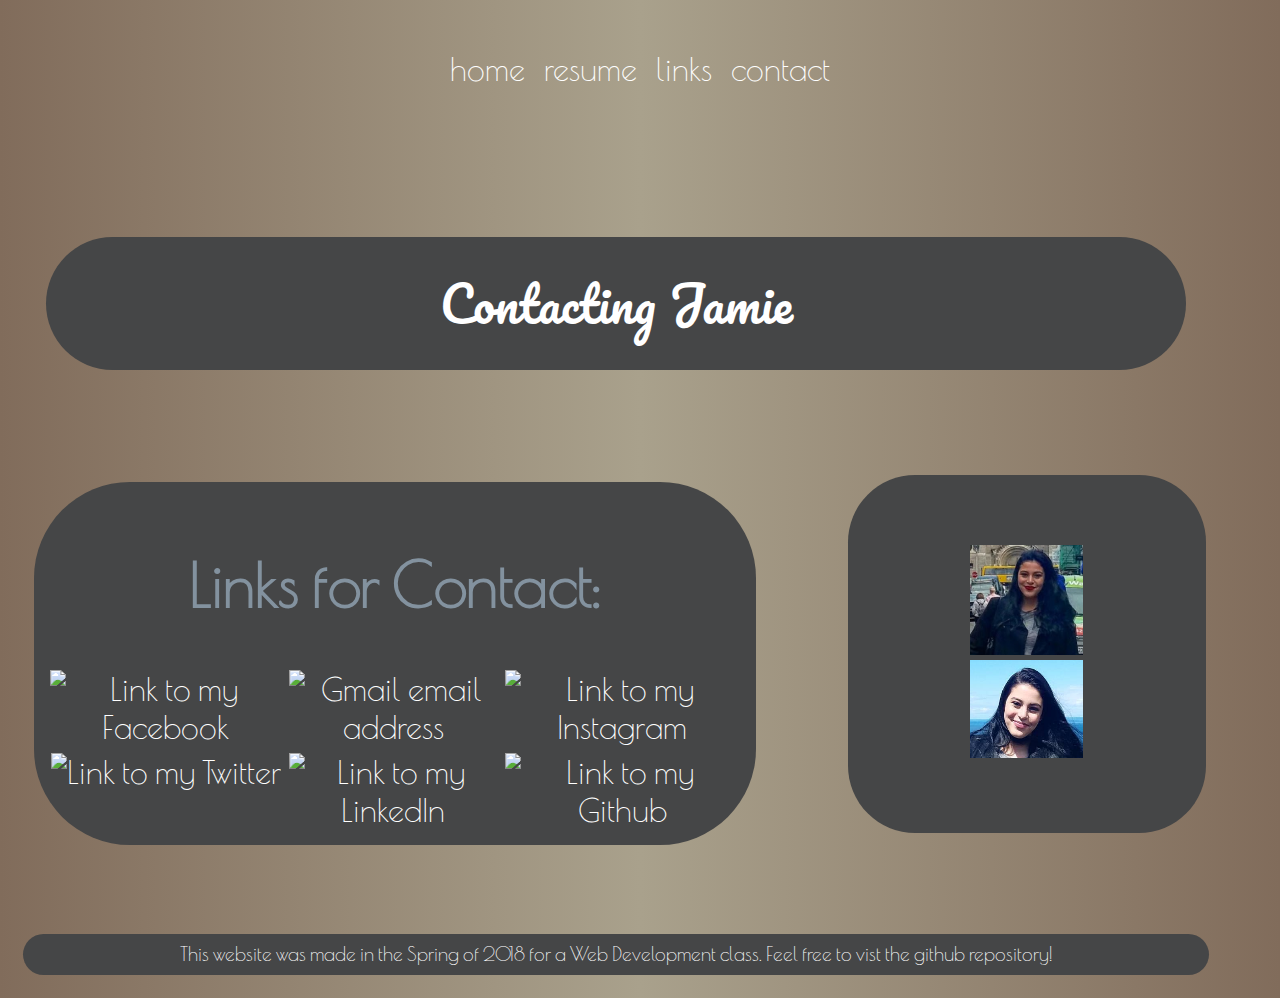
==== contact.html @ 66c480f7 "Changes for new layout" ====
<!DOCTYPE html>

     <html lang="en">
 <head>
  <meta name="viewport" content="width=device-width, initial-scale=1.0">
<link href="https://fonts.googleapis.com/css?family=Pacifico|Poiret+One" rel="stylesheet">
     <link href="style.css" rel="stylesheet">
     
     
    <title>Jamie Ramos</title>
 
 </head>  
     





<body>
 <div class="wrapper">


   
   
   <div class="topnav"> 
   

<nav>
 <ul class="nav-flex-container"> 
 <li><a href="index.html">home</a></li>
 <li><a href="Ramos_Jamie_Resume.pdf">resume</a></li>
 <li><a href="links.html">links</a></li>
 <li><a href="contact.html">contact</a></li>

 
 </ul>
</nav>
</div>
</div>
    <div class="grid">
        <header>Contacting Jamie</header>
	     <article><h2>Links for Contact:</h2>
	     <div class="contactwrapper">
<div class="gmail">
    <a href="jamiemramos18@gmail.com">
         <img class="socialmedia-logo" src="https://image.flaticon.com/icons/png/512/281/281769.png" alt="Gmail email address">
        
    </a>
</div>

 
<div class="facebook">
<a href="https://www.facebook.com/jamie.ramos.75">
  <img class="socialmedia-logo" src="https://upload.wikimedia.org/wikipedia/commons/thumb/c/c2/F_icon.svg/2000px-F_icon.svg.png" alt="Link to my Facebook" >
</a> 
</div>



<div class="twitter">
<a href="https://twitter.com/jamiemramos">
  <img class="socialmedia-logo" src="https://upload.wikimedia.org/wikipedia/commons/thumb/8/8b/Twitter_logo_initial.svg/2000px-Twitter_logo_initial.svg.png" alt="Link to my Twitter" >
</a>

</div>






<div class="instagram">

<a href="https://www.instagram.com/jamiemramos/">
  <img class="socialmedia-logo" src="https://upload.wikimedia.org/wikipedia/commons/thumb/e/e7/Instagram_logo_2016.svg/2000px-Instagram_logo_2016.svg.png" alt="Link to my Instagram" >
</a>
</div>

<div class="linkedin">
<a href="https://www.linkedin.com/in/jmramosunc/">
  <img class="socialmedia-logo" src="https://cdn1.iconfinder.com/data/icons/logotypes/32/square-linkedin-512.png" alt="Link to my LinkedIn" >
</a>
</div>



<div class="github">

<a href="https://github.com/jamiemramos/">
  <img class="socialmedia-logo" src="https://assets-cdn.github.com/images/modules/logos_page/Octocat.png" alt="Link to my Github" >
</a>

</div>

</div>
</article>

 
	     <aside>
	         <picture>
 <source media="(min-width: 58em)"
 srcset="/pictures/iconimage1.jpg">
 <img src="/pictures/widegrafton.png"
 alt="Jamie on Grafton Street in Dublin">
</picture> 

 <picture>
 <source media="(min-width: 58em)"
 srcset="/pictures/giantscauseway.jpg">
 <img src="/pictures/widegiantscauseway.png"
 alt="Jamie visitng Giant's Causeway in Northern Ireland">
</picture> 



</aside>
	         	  
	         	  
	     
	     <footer>This website was made in the Spring of 2018 for a Web Development class. Feel free to vist the github repository!</footer>
	  </div>

 
</body>
     


 
 
</html>
---- style.css ----
header {
  text-align: center;
    color:white;
    font-size: 3em;
    font-family: 'Pacifico', cursive;
    font-weight: lighter;
    grid-area: header;
 
    
    
}

body {
    text-align:center;
    background: linear-gradient(90deg, #816C5B, #A9A18C, #816C5B);
    color: white;
   font-family: 'Poiret One', cursive;
   
 
}

h1 {
    text-transform: uppercase;
    text-align:center;
   font-family: 'Poiret One', cursive;
   font-size: 3em;
  
}

h2 {
    font-size: 1.9em;
    color:#83929F;
    text-align:center;
   font-family: 'Poiret One', cursive;
}
h3 {
    font-size: 2em;
   font-family: 'Poiret One', cursive;
   
}

h4 {
    font-size: 10em;
    color:white;
    text-align:center;
   font-family: 'Poiret One', cursive;

}

.img-circle {
    max-height: 30%;
    max-width: 30%;
    border-radius:50%;
    float:left;
    padding:4%;
    padding:3%;

}

footer {
grid-area:footer;
font-family: 'Poiret One', cursive;
font-size:1.2em;


    
}

a {
    color:white;
    text-decoration:none;
    font-family: 'Poiret One', sans;
}

a:hover {
    color:lightgray;
    text-decoration: underline;
 } 

 b{
     color: white;
     font-size: 3em;
     border: 3em;
     border-color: white;
     border-style: solid;
     padding: 1%;
     margin-left:1%;
     margin-right:1%;
   font-family: 'Pacifico', cursive;
    
 
}

    .topnav {
     
  align-items: center;
        color: lightgray;
        font-size: 2em;
        background-image:url("https://images.pexels.com/photos/673803/pexels-photo-673803.jpeg?w=1260&h=750&dpr=2&auto=compress&cs=tinysrgb");
        background-attachment: inherit;
        background-position: center;
        margin-bottom: 3%;
        font-family: 'Poiret One', cursive;
        grid-area:topnav;
    
  
    
    }
    
    .nav-flex-container {
 list-style: none;
 display: flex;
 flex-wrap: wrap;
 justify-content: center;
 padding:0;
}
nav a {
 text-decoration: none;
 display: block;
 text-align: center;
 padding: .3em;
}

    
    
 
    .wrapper {
      display: grid;
      
      grid: 
      "topnav topnav topnav"
              "main main main"
            "left middle right"
            "leftt middlee rightt"
            "foot foot foot";
        grid-column-gap: 1em;
          grid-row-gap: .5em;
         font-family: 'Poiret One', cursive;
        
   
   
}
article{
      text-align:center;
    font-size: 2em;
    background: linear-gradient(90deg, #816C5B, #A9A18C, #816C5B);
    color: white;
   font-family: 'Poiret One', cursive;
   grid-area: article;

}
   .grid {
      display: grid;
      grid-gap: 3em;
      grid: "header header header"
      "article article aside"
      "footer footer footer"
   }

   header, aside, article, footer {
      grid-column: 1 / 3;
   }

  
   aside {
       height:15em;
       font-size:1.4em;
       width:100%;
   }

   header, article, aside, footer {
      background: #454647;
      display: flex;
      flex-direction:column;
      align-items: center;
      justify-content: center;
      padding:.5em;
      border-radius: 3em;
   }

   @media all and (min-width: 58em) { 
      article { grid-column: 1 / 2; }
      aside { grid-column: 2 / 3; }
      .content-flex-container { flex-direction: column; }
     header, article, aside, footer { margin:.8em; }
     aside { width: 15em; }

   }

.contactwrapper{
     display: grid;
      grid: 
      "one two three"
      "four five six";
     grid-column-gap: .2em;
          grid-row-gap: .2em;
         font-family: 'Poiret One', cursive;
         
         
}
.facebook {
    grid-area: one;
  
}
.twitter {
    grid-area: four;
  
    
}
.gmail {
    grid-area: two;
  

}
.instagram {
    grid-area: three;
  
    
}
.linkedin {
    grid-area: five;
 
    
}
.github{
    grid-area: six;

    
}

.socialmedia-logo {
    height:2em;
width:auto;  
}

@media all and (min-width: 58em) { 
    .content-flex-container { flex-direction: column; }
     header, article, aside, footer { margin:.8em; }
     
  
  

   }
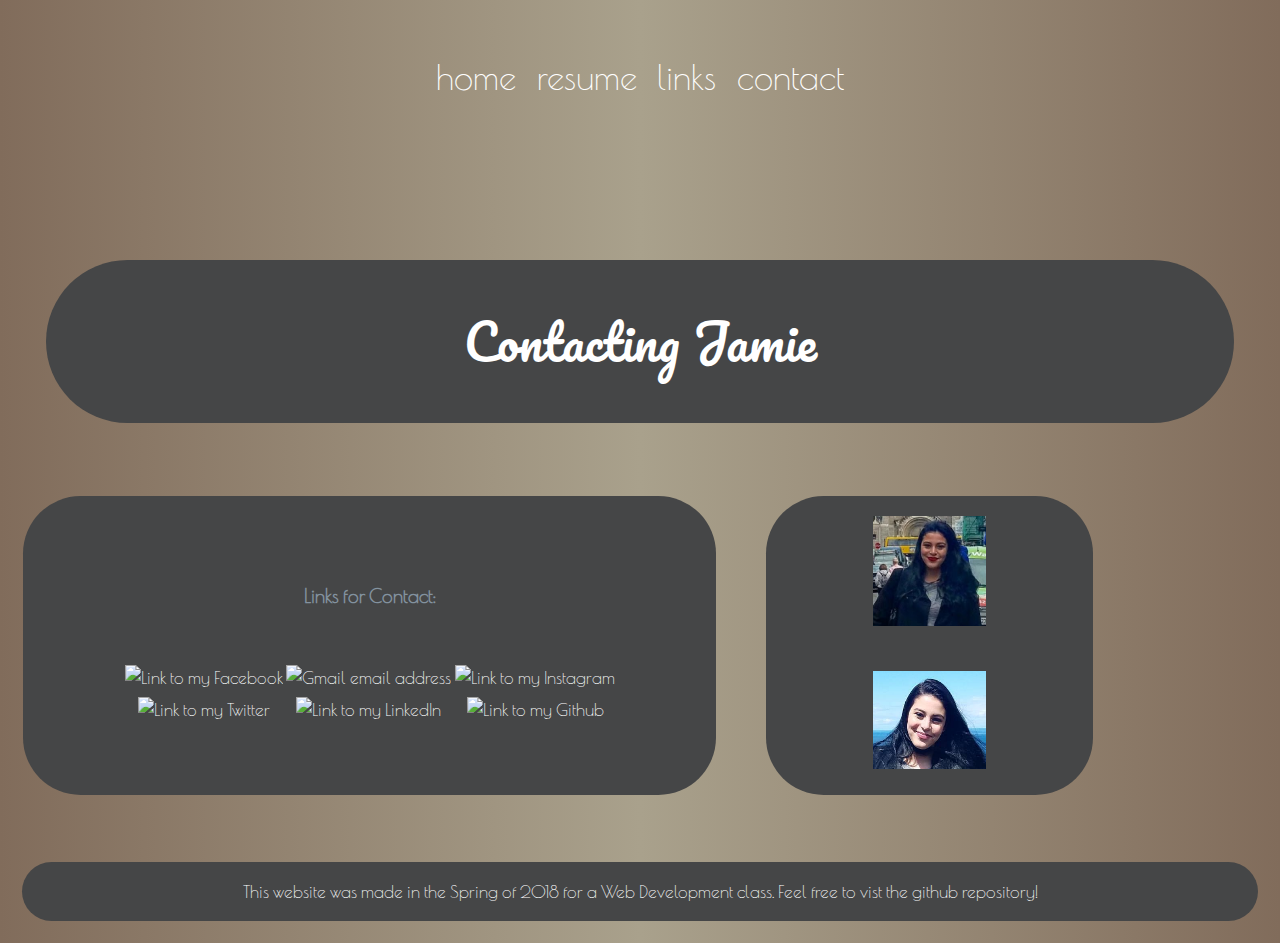
==== commit 56ca0c3f: "Add files via upload" ====
--- a/contact.html
+++ b/contact.html
@@ -42,7 +42,7 @@
 	     <article><h2>Links for Contact:</h2>
 	     <div class="contactwrapper">
 <div class="gmail">
-    <a href="jamiemramos18@gmail.com">
+    <a href="mailto:jamiemramos18@gmail.com">
          <img class="socialmedia-logo" src="https://image.flaticon.com/icons/png/512/281/281769.png" alt="Gmail email address">
         
     </a>
--- a/style.css
+++ b/style.css
@@ -1,7 +1,7 @@
  header {
   text-align: center;
     color:white;
-    font-size: 3em;
+    font-size: 2.5em;
     font-family: 'Pacifico', cursive;
     font-weight: lighter;
     grid-area: header;
@@ -15,6 +15,7 @@
     background: linear-gradient(90deg, #816C5B, #A9A18C, #816C5B);
     color: white;
    font-family: 'Poiret One', cursive;
+   font-size:1.2em;
    
  
 }
@@ -28,7 +29,7 @@
 }
 
 h2 {
-    font-size: 1.9em;
+    font-size: 1em;
     color:#83929F;
     text-align:center;
    font-family: 'Poiret One', cursive;
@@ -60,7 +61,7 @@
 footer {
 grid-area:footer;
 font-family: 'Poiret One', cursive;
-font-size:1.2em;
+font-size:.9em;
 
 
     
@@ -70,6 +71,7 @@
     color:white;
     text-decoration:none;
     font-family: 'Poiret One', sans;
+    font-size:.9em;
 }
 
 a:hover {
@@ -132,7 +134,7 @@
               "main main main"
             "left middle right"
             "leftt middlee rightt"
-            "foot foot foot";
+            "footer footer footer";
         grid-column-gap: 1em;
           grid-row-gap: .5em;
          font-family: 'Poiret One', cursive;
@@ -142,7 +144,7 @@
 }
 article{
       text-align:center;
-    font-size: 2em;
+    font-size: 1em;
     background: linear-gradient(90deg, #816C5B, #A9A18C, #816C5B);
     color: white;
    font-family: 'Poiret One', cursive;
@@ -151,21 +153,21 @@
 }
    .grid {
       display: grid;
-      grid-gap: 3em;
-      grid: "header header header"
-      "article article aside"
-      "footer footer footer"
-   }
-
+      grid-gap: 1em;
+      grid: "header"
+      "article"
+      "aside"
+"footer"
+}
    header, aside, article, footer {
       grid-column: 1 / 3;
    }
 
   
    aside {
-       height:15em;
-       font-size:1.4em;
-       width:100%;
+       
+       font-size:1em;
+       
    }
 
    header, article, aside, footer {
@@ -176,6 +178,7 @@
       justify-content: center;
       padding:.5em;
       border-radius: 3em;
+       line-height: 1.2em;
    }
 
    @media all and (min-width: 58em) { 
@@ -192,7 +195,7 @@
       grid: 
       "one two three"
       "four five six";
-     grid-column-gap: .2em;
+          grid-column-gap: .2em;
           grid-row-gap: .2em;
          font-family: 'Poiret One', cursive;
          
@@ -236,6 +239,12 @@
 @media all and (min-width: 58em) { 
     .content-flex-container { flex-direction: column; }
      header, article, aside, footer { margin:.8em; }
+     header, article, aside, footer { grid-gap:2em; }
+     header, article, aside, footer { padding:1em; }
+       header, article, aside, footer { line-height:1.4em; }
+          grid { grid: "header header header"
+     "article article aside"
+     "footer footer footer" }
      
   
   
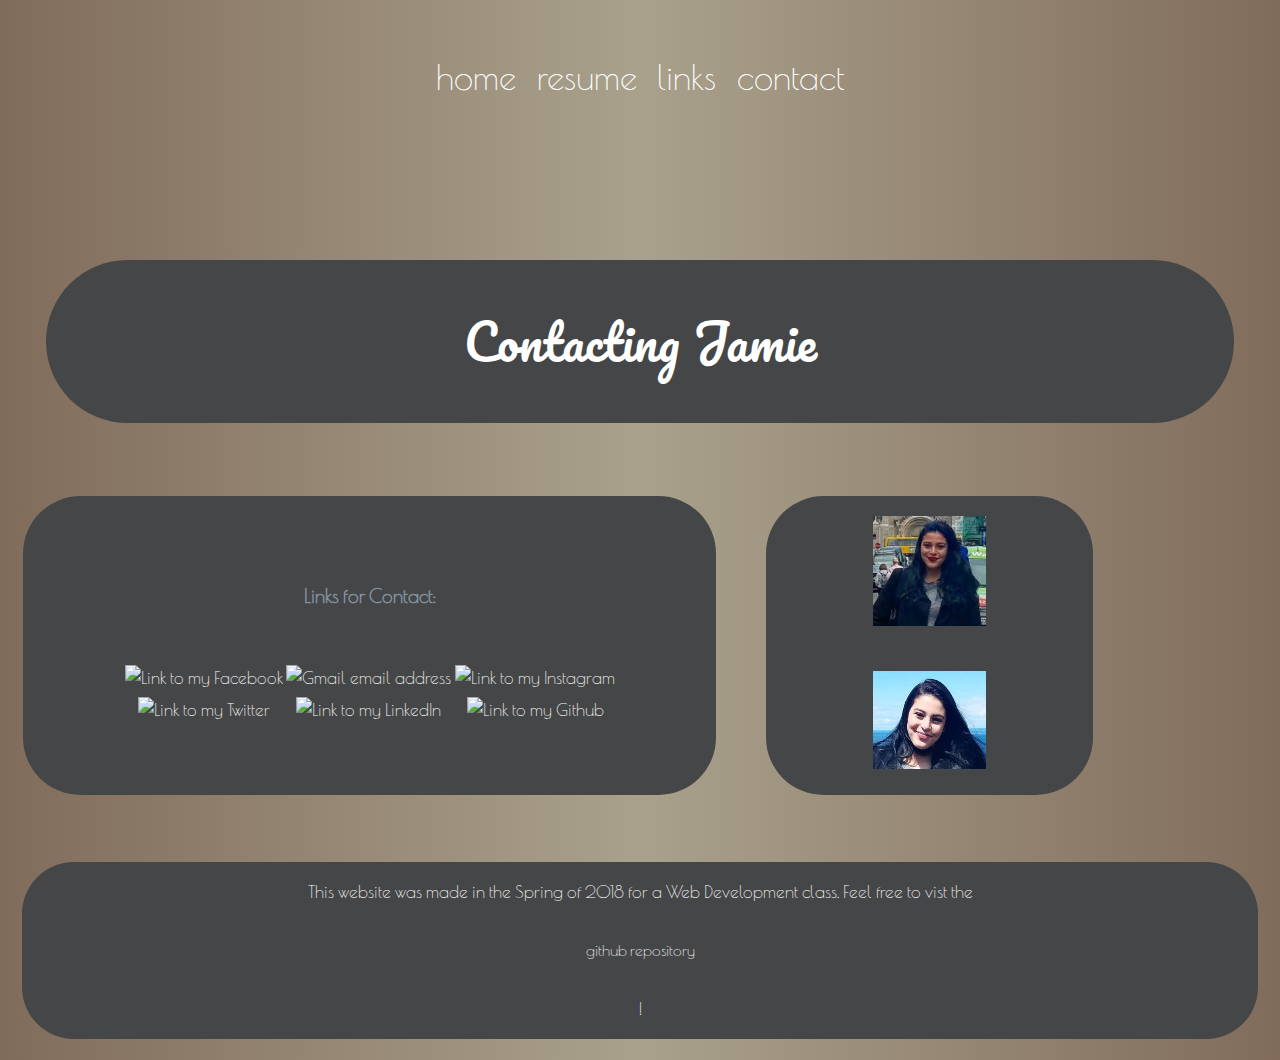
==== commit 603c9db7: "Update contact.html" ====
--- a/contact.html
+++ b/contact.html
@@ -117,7 +117,7 @@
 	         	  
 	         	  
 	     
-	     <footer>This website was made in the Spring of 2018 for a Web Development class. Feel free to vist the github repository!</footer>
+	     <footer>This website was made in the Spring of 2018 for a Web Development class. Feel free to vist the<a href="https://github.com/jamiemramos/jamiemramos.github.io"> github repository </a>!</footer>
 	  </div>
 
  
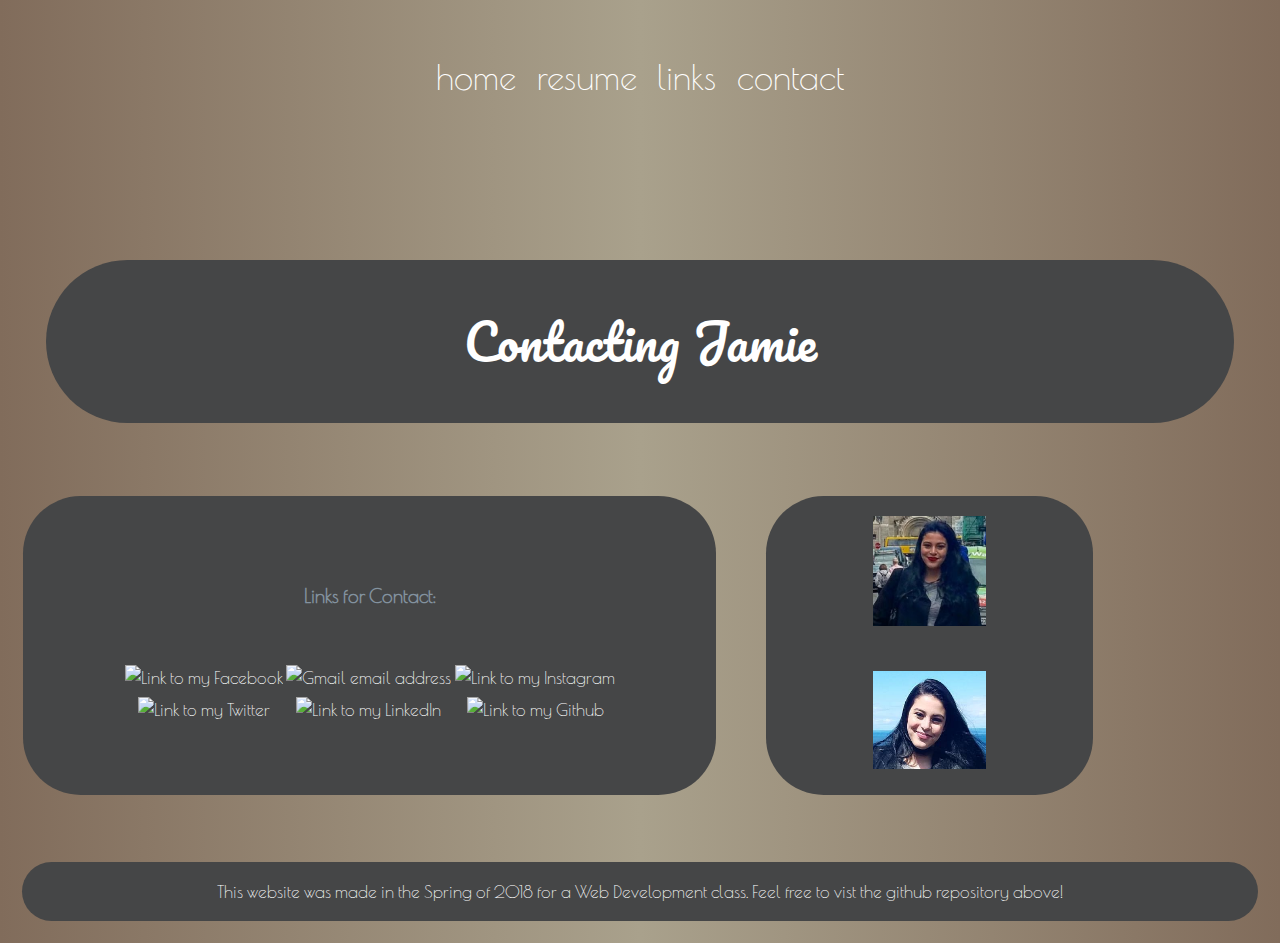
==== commit 1a86d9e1: "Add files via upload" ====
--- a/contact.html
+++ b/contact.html
@@ -117,7 +117,7 @@
 	         	  
 	         	  
 	     
-	     <footer>This website was made in the Spring of 2018 for a Web Development class. Feel free to vist the<a href="https://github.com/jamiemramos/jamiemramos.github.io"> github repository </a>!</footer>
+	     <footer>This website was made in the Spring of 2018 for a Web Development class. Feel free to vist the github repository above!</footer>
 	  </div>
 
  
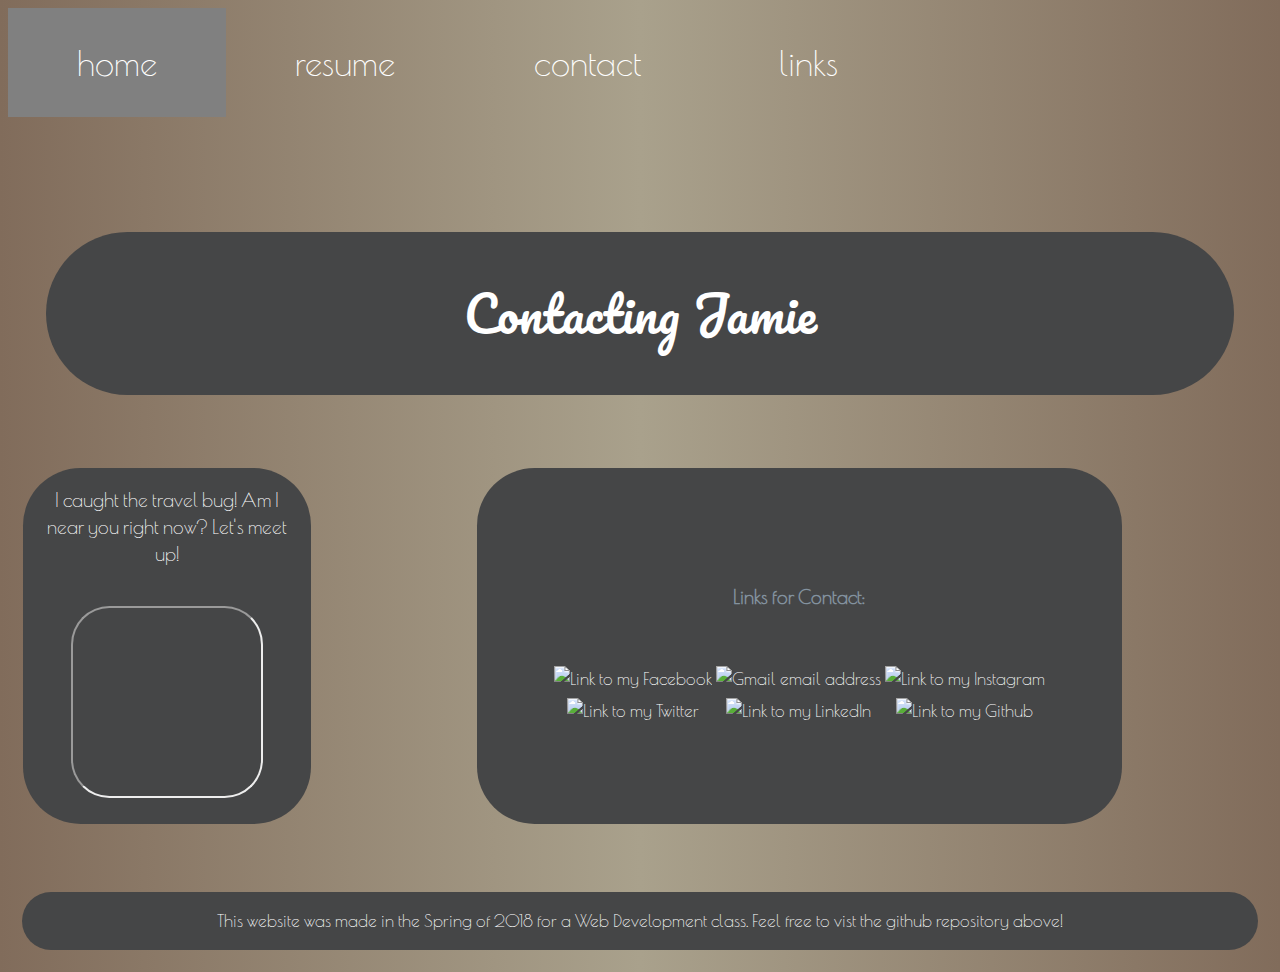
==== commit d33e3a67: "Completed last site with NC lighthouse optimized" ====
--- a/contact.html
+++ b/contact.html
@@ -21,20 +21,13 @@
 
 
    
-   
-   <div class="topnav"> 
-   
-
-<nav>
- <ul class="nav-flex-container"> 
- <li><a href="index.html">home</a></li>
- <li><a href="Ramos_Jamie_Resume.pdf">resume</a></li>
- <li><a href="links.html">links</a></li>
- <li><a href="contact.html">contact</a></li>
-
- 
- </ul>
-</nav>
+   <script src="script.js"></script>
+  <div class="topnav" id="myTopnav">
+  <a href="index.html" class="active">home</a>
+  <a href="Ramos_Jamie_Resume.pdf">resume</a>
+  <a href="contact.html">contact</a>
+  <a href="links.html">links</a>
+  <a href="javascript:void(0);" class="icon"  onclick="myToggle()">&#9776;</a>
 </div>
 </div>
     <div class="grid">
@@ -94,26 +87,17 @@
 
 </div>
 </article>
-
  
-	     <aside>
-	         <picture>
- <source media="(min-width: 58em)"
- srcset="/pictures/iconimage1.jpg">
- <img src="/pictures/widegrafton.png"
- alt="Jamie on Grafton Street in Dublin">
-</picture> 
-
- <picture>
- <source media="(min-width: 58em)"
- srcset="/pictures/giantscauseway.jpg">
- <img src="/pictures/widegiantscauseway.png"
- alt="Jamie visitng Giant's Causeway in Northern Ireland">
-</picture> 
+	   <aside>
+	       
+	       I caught the travel bug! Am I near you right now? Let's meet up!
+	         <div class="map-responsive">
+<iframe src="https://www.google.com/maps/embed?pb=!1m18!1m12!1m3!1d103394.04120125204!2d-79.10933102211905!3d35.920938661179285!2m3!1f0!2f0!3f0!3m2!1i1024!2i768!4f13.1!3m3!1m2!1s0x89acc31c216e7ea7%3A0x7f03bae00443e4cb!2sChapel+Hill%2C+NC!5e0!3m2!1sen!2sus!4v1525643536379" ></iframe>
+</div>
+</aside>  
 
 
 
-</aside>
 	         	  
 	         	  
 	     
--- a/style.css
+++ b/style.css
@@ -93,35 +93,7 @@
  
 }
 
-    .topnav {
-     
-  align-items: center;
-        color: lightgray;
-        font-size: 2em;
-        background-image:url("https://images.pexels.com/photos/673803/pexels-photo-673803.jpeg?w=1260&h=750&dpr=2&auto=compress&cs=tinysrgb");
-        background-attachment: inherit;
-        background-position: center;
-        margin-bottom: 3%;
-        font-family: 'Poiret One', cursive;
-        grid-area:topnav;
-    
-  
-    
-    }
-    
-    .nav-flex-container {
- list-style: none;
- display: flex;
- flex-wrap: wrap;
- justify-content: center;
- padding:0;
-}
-nav a {
- text-decoration: none;
- display: block;
- text-align: center;
- padding: .3em;
-}
+
 
     
     
@@ -160,7 +132,7 @@
 "footer"
 }
    header, aside, article, footer {
-      grid-column: 1 / 3;
+      grid-column: 1 / 4;
    }
 
   
@@ -182,8 +154,8 @@
    }
 
    @media all and (min-width: 58em) { 
-      article { grid-column: 1 / 2; }
-      aside { grid-column: 2 / 3; }
+      article { grid-column: 2 / 3; }
+      aside { grid-column: 1 / 2; }
       .content-flex-container { flex-direction: column; }
      header, article, aside, footer { margin:.8em; }
      aside { width: 15em; }
@@ -246,8 +218,130 @@
      "article article aside"
      "footer footer footer" }
      
-  
-  
-
-   }
-  +     }
+.topnav {
+  overflow: hidden;
+  text-decoration: none;
+  font-size: 2em;
+     align-items: center;
+        color: lightgray;
+        font-size: 2em;
+        background-image:url("https://images.pexels.com/photos/673803/pexels-photo-673803.jpeg?w=1260&h=750&dpr=2&auto=compress&cs=tinysrgb");
+        background-attachment: inherit;
+        background-position: center;
+        margin-bottom: 3%;
+        font-family: 'Poiret One', cursive;
+        grid-area:topnav;
+
+ 
+ 
+}
+
+.topnav a {
+  float: left;
+  display: none;
+  text-align: center;
+  padding: 1em;
+  padding-left:2em;
+  padding-right:2em;
+  
+  
+    
+  
+}
+
+.topnav a:hover {
+  background-color: #ddd;
+  color: black;
+}
+
+.active {
+  background-color: gray;
+  color: white;
+}
+
+.topnav .icon {
+  display: block;
+  float:none;
+}
+
+@media screen and (min-width: 58em) {
+  .topnav a{display: block;}
+  .topnav a.icon {
+        display: none;
+  }
+}
+
+@media screen and (min-width: 58em) {
+  .topnav.responsive {position: none;}
+  .topnav.responsive .icon {
+   display:none;}
+  }
+  .topnav.responsive a {
+    float: none;
+    display: block;
+    text-align: left;
+    position: relative;
+     grid-area:topnav;
+     align-items:center;
+  }
+   .topnav.responsive .icon {
+    position: absolute;
+    right: 0;
+    top: 0;
+  }
+}
+
+
+
+.map-responsive {
+    overflow:hidden;
+    height:0;
+}
+.map-responsive iframe{
+   
+    height:10em;
+    width:10em;
+    border-radius:2em;
+
+}
+
+
+
+
+
+
+*, *:before, *:after {box-sizing:  border-box !important;}
+
+
+thing {
+  column-width: 13em;
+  column-gap: 1em;
+}
+
+section {
+ display: inline-block;
+ margin:  0.25rem;
+ padding:  1rem;
+ width:  100%;
+  background: #454647;
+  border-radius: 1em;
+}
+
+
+p { 
+    margin:  1rem 0; 
+    
+}
+
+body2 {
+ padding:  1em;
+ font-family:  "Garamond", serif;
+line-height:  1.25; 
+    
+}
+
+p { 
+    text-align:  left; 
+    
+}
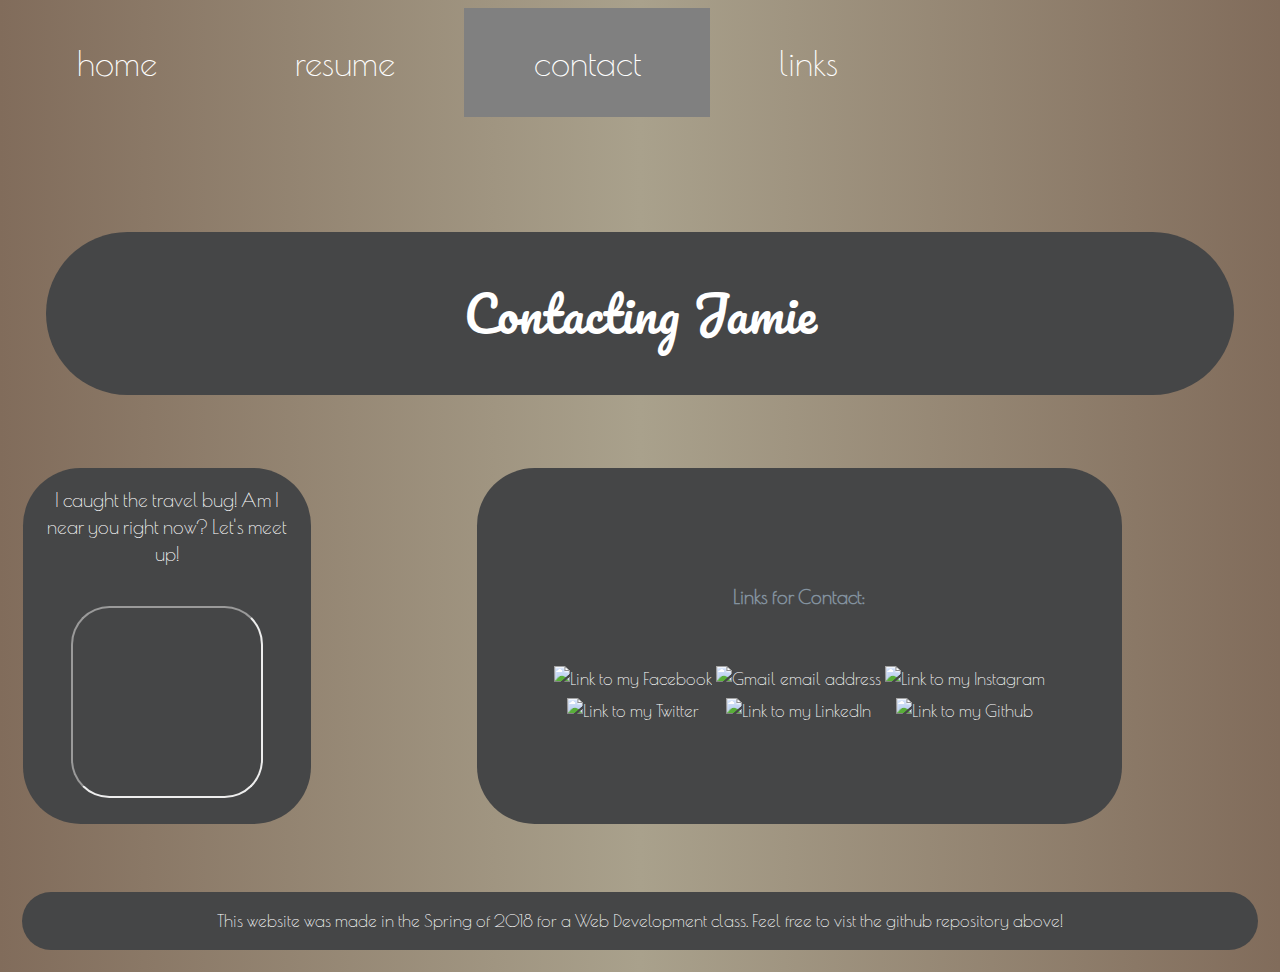
==== commit 1deb0bb3: "Add files via upload" ====
--- a/contact.html
+++ b/contact.html
@@ -23,9 +23,9 @@
    
    <script src="script.js"></script>
   <div class="topnav" id="myTopnav">
-  <a href="index.html" class="active">home</a>
+  <a href="index.html">home</a>
   <a href="Ramos_Jamie_Resume.pdf">resume</a>
-  <a href="contact.html">contact</a>
+  <a href="contact.html" class="active">contact</a>
   <a href="links.html">links</a>
   <a href="javascript:void(0);" class="icon"  onclick="myToggle()">&#9776;</a>
 </div>
--- a/style.css
+++ b/style.css
@@ -273,7 +273,6 @@
 }
 
 @media screen and (min-width: 58em) {
-  .topnav.responsive {position: none;}
   .topnav.responsive .icon {
    display:none;}
   }
@@ -314,7 +313,7 @@
 *, *:before, *:after {box-sizing:  border-box !important;}
 
 
-thing {
+cards {
   column-width: 13em;
   column-gap: 1em;
 }
@@ -325,7 +324,7 @@
  padding:  1rem;
  width:  100%;
   background: #454647;
-  border-radius: 1em;
+  border-radius: 1em; 
 }
 
 
